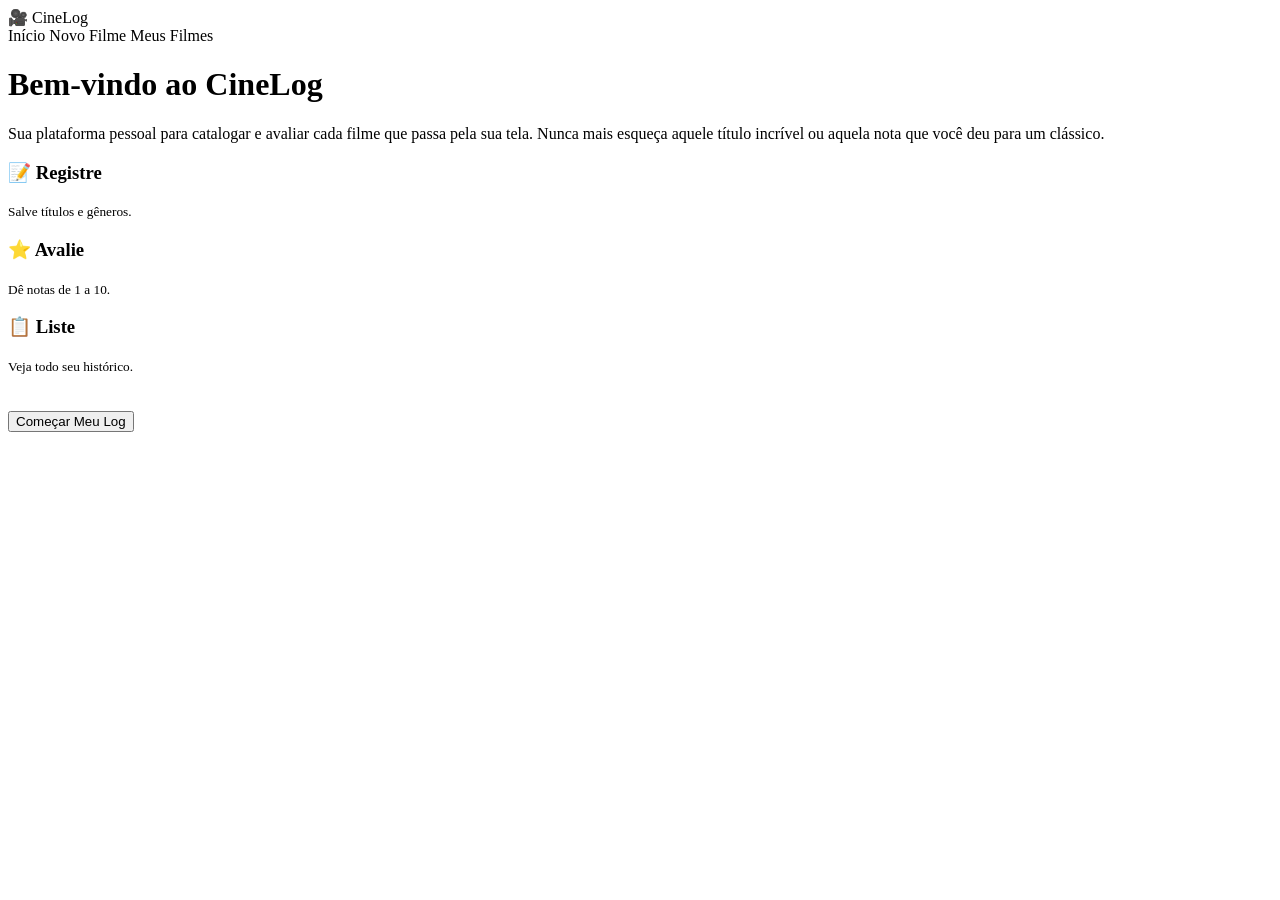
==== src/main/resources/templates/index.html @ 54deefb7 "Commit inicial. Frontend e Backend iniciais" ====
<!DOCTYPE html>
<html xmlns:th="http://www.thymeleaf.org">
<head>
    <meta charset="UTF-8">
    <meta name="viewport" content="width=device-width, initial-scale=1.0">
    <title>CineLog - Seu Diário de Filmes</title>
    <link rel="stylesheet" th:href="@{/css/styles.css}">
</head>
<body>

    <nav>
        <div class="logo">🎥 CineLog</div>
        <div>
            <a th:href="@{/}">Início</a>
            <a th:href="@{/cadastro}">Novo Filme</a>
            <a th:href="@{/lista}">Meus Filmes</a>
        </div>
    </nav>

    <div class="container">
        <h1>Bem-vindo ao CineLog</h1>
        <p>Sua plataforma pessoal para catalogar e avaliar cada filme que passa pela sua tela. 
           Nunca mais esqueça aquele título incrível ou aquela nota que você deu para um clássico.</p>
        
        <div class="features">
            <div class="feature-item">
                <h3>📝 Registre</h3>
                <small>Salve títulos e gêneros.</small>
            </div>
            <div class="feature-item">
                <h3>⭐ Avalie</h3>
                <small>Dê notas de 1 a 10.</small>
            </div>
            <div class="feature-item">
                <h3>📋 Liste</h3>
                <small>Veja todo seu histórico.</small>
            </div>
        </div>

        <br><br>
        <button><a th:href="@{/cadastro}">Começar Meu Log</a></button>
    </div>

</body>
</html>
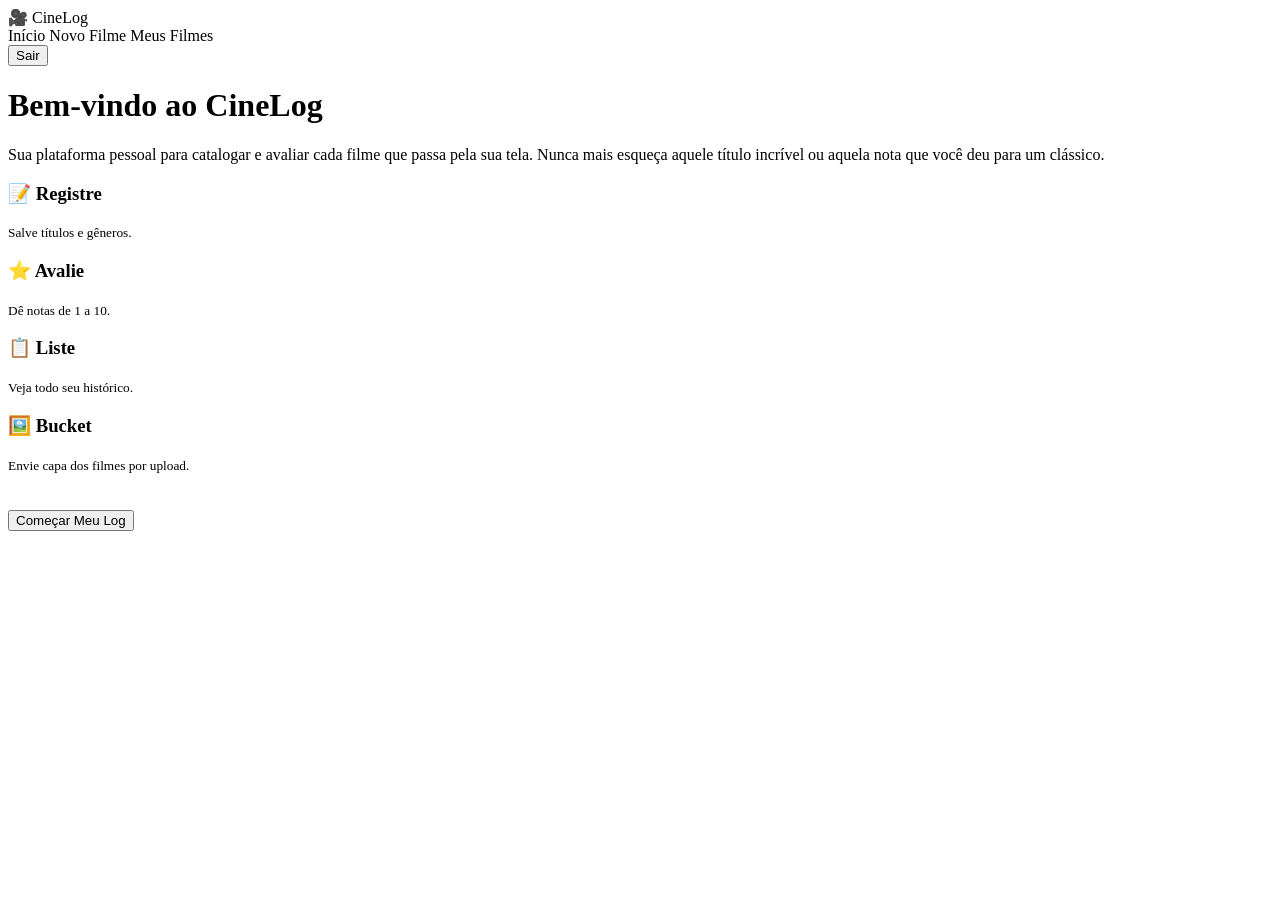
==== commit 5e983730: "Forma final com CRUD completo e login" ====
--- a/src/main/resources/templates/index.html
+++ b/src/main/resources/templates/index.html
@@ -14,6 +14,9 @@
             <a th:href="@{/}">Início</a>
             <a th:href="@{/cadastro}">Novo Filme</a>
             <a th:href="@{/lista}">Meus Filmes</a>
+            <form th:action="@{/logout}" method="post" class="logout-form">
+                <button type="submit" class="link-button">Sair</button>
+            </form>
         </div>
     </nav>
 
@@ -35,6 +38,10 @@
                 <h3>📋 Liste</h3>
                 <small>Veja todo seu histórico.</small>
             </div>
+            <div class="feature-item">
+                <h3>🖼️ Bucket</h3>
+                <small>Envie capa dos filmes por upload.</small>
+            </div>
         </div>
 
         <br><br>
